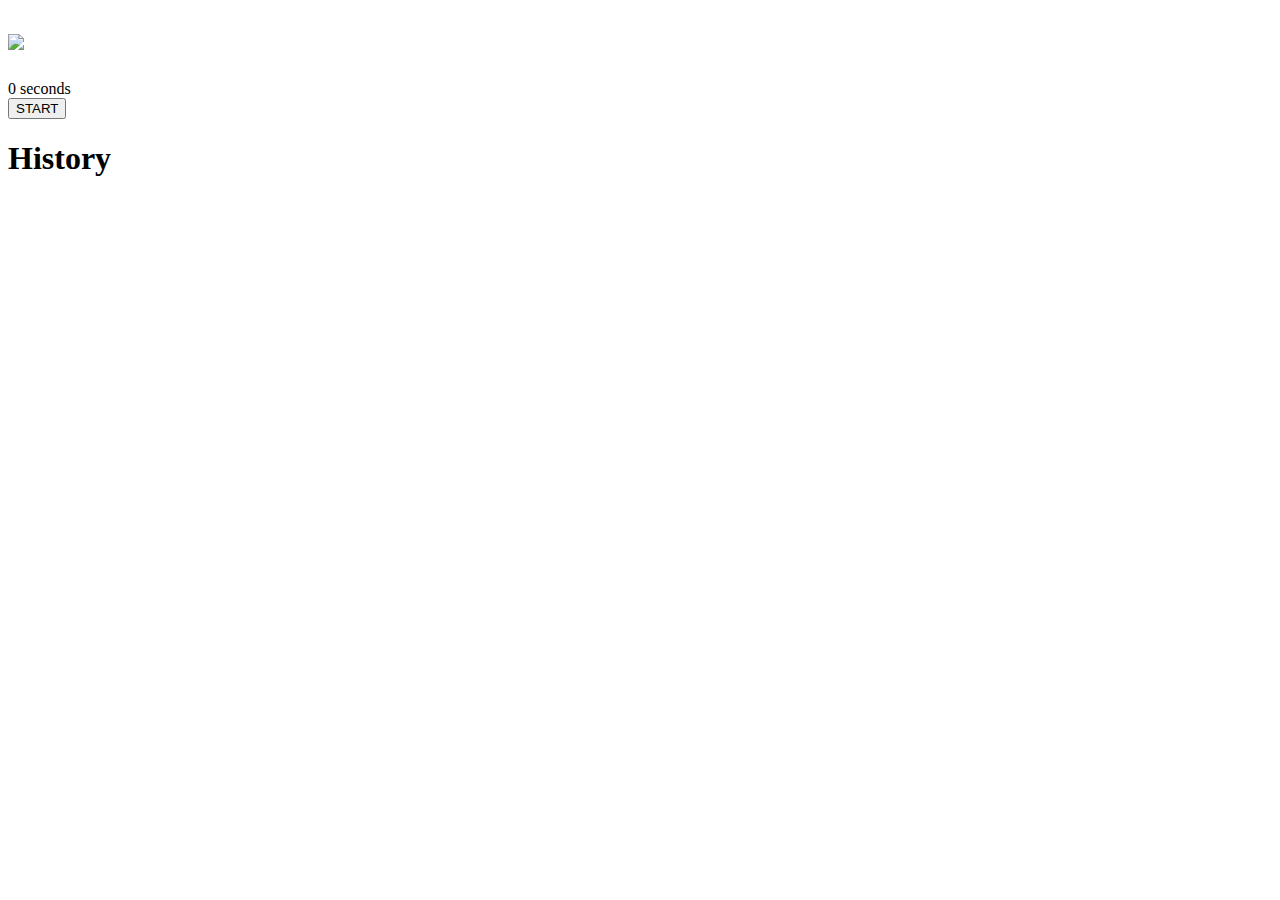
==== index.html @ ca3df309 "first commit" ====
<!DOCTYPE html>
<html lang="en">
  <head>
    <meta charset="UTF-8" />
    <meta http-equiv="X-UA-Compatible" content="IE=edge" />
    <meta name="viewport" content="width=device-width, initial-scale=1.0" />
    <title>Speed Hulk</title>
    <link rel="stylesheet" href="styles.css" />
    <link rel="preconnect" href="https://fonts.googleapis.com" />
    <link rel="preconnect" href="https://fonts.gstatic.com" crossorigin />
    <link
      href="https://fonts.googleapis.com/css2?family=Zilla+Slab:wght@300;400;500&display=swap"
      rel="stylesheet"
    />
  </head>
  <body>
    <h1 class="title"><img src="./logo.png" /></h1>
    <div id="show-time">0 seconds</div>

    <div class="box-container">
      <div id="question"></div>

      <div id="display" class="inactive"></div>

      <div class="buttons">
        <button id="starts">START</button>
      </div>

      <div class="divider-container">
        <div class="line"></div>
        <h1 class="title2">History</h1>
        <div class="line"></div>
      </div>
      <div id="histories"></div>
    </div>

    <div id="countdown"></div>
    <div id="modal-background" class="hidden"></div>
    <div id="result" class="hidden"></div>

    <script src="./history.js"></script>
    <script src="./script.js"></script>
  </body>
</html>
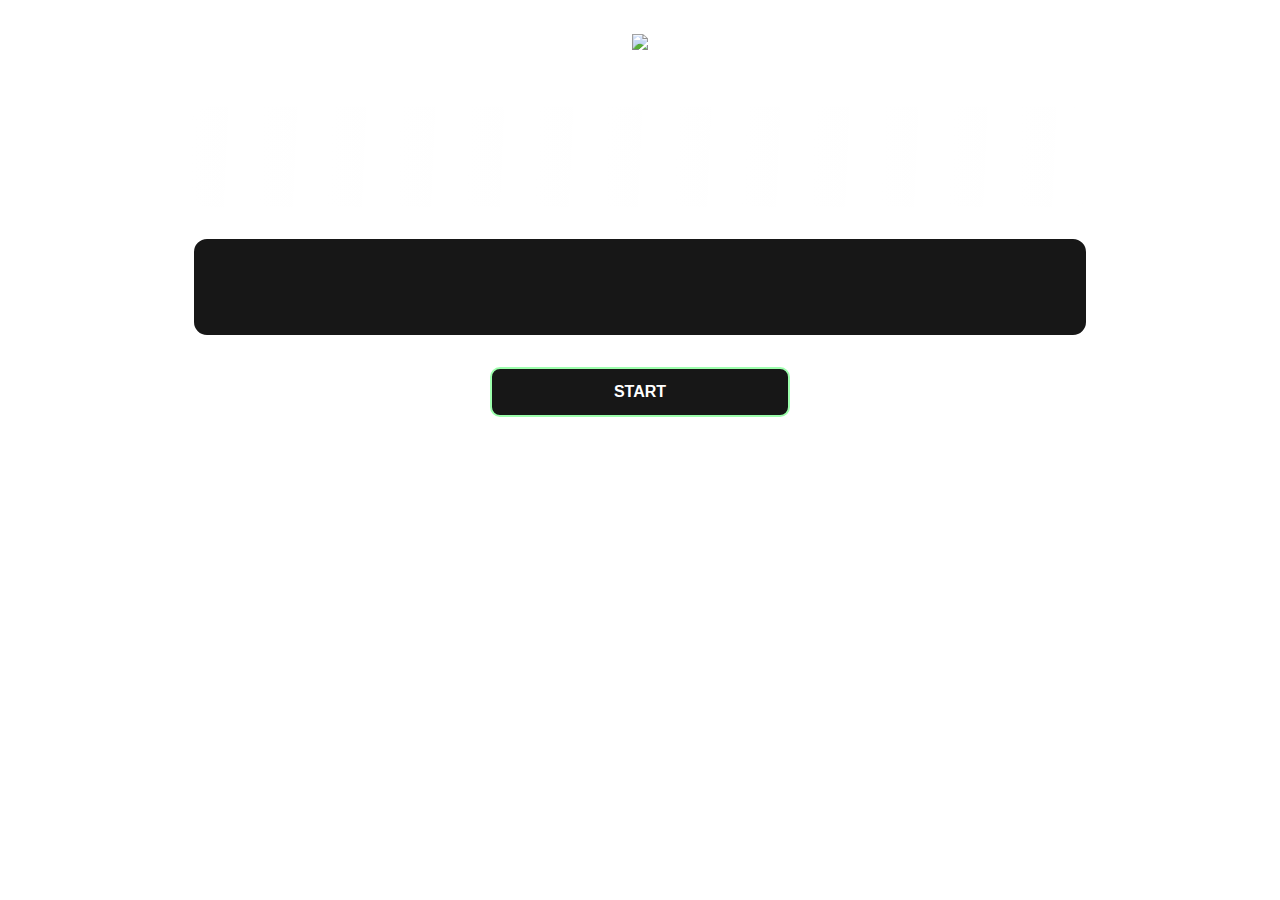
==== commit 91562468: "snd commit" ====
--- a/index.html
+++ b/index.html
@@ -20,10 +20,10 @@
     <div class="box-container">
       <div id="question"></div>
 
-      <div id="display" class="inactive"></div>
+      <div><input type="text" id="display" class="inactive"></div>
 
       <div class="buttons">
-        <button id="starts">START</button>
+        <button id="start">START</button>
       </div>
 
       <div class="divider-container">
--- a/styles.css
+++ b/styles.css
@@ -0,0 +1,193 @@
+* {
+  padding: 0;
+  margin: 0;
+  box-sizing: border-box;
+}
+
+body {
+  background-image: url("./bg.png");
+  background-size: cover;
+  background-position: left top;
+  font-family: "Zilla Slab", serif;
+}
+
+.box-container {
+  width: 70%;
+  margin: 0 auto;
+}
+
+#question {
+  height: 100px;
+  display: flex;
+  align-items: center;
+  justify-content: center;
+  color: white;
+  font-size: 25px;
+  border-radius: 15px;
+  background: rgb(255, 255, 255);
+  background: linear-gradient(
+    92.49deg,
+    rgba(255, 255, 255, 0.1) 0.18%,
+    rgba(255, 255, 255, 0.05) 99.85%
+  );
+  backdrop-filter: blur(5px);
+  margin-bottom: 30px;
+}
+
+#display {
+  height: 100px;
+  display: flex;
+  flex-wrap: wrap;
+  align-items: center;
+  padding-left: 5rem;
+  color: white;
+  font-size: 32px;
+  background-color: #171717;
+  border: 2px solid #9dffad;
+  border-radius: 15px;
+}
+
+#countdown {
+  position: fixed;
+  height: 100vh;
+  width: 100vw;
+  background-color: rgba(0, 0, 0, 0.8);
+  top: 0;
+  left: 0;
+  display: flex;
+  align-items: center;
+  justify-content: center;
+  font-size: 3rem;
+  color: white;
+  display: none;
+}
+#result {
+  position: fixed;
+  top: 10%; 
+  left: 10%;
+  transform: translate(-50%, -50%);
+  height: 250px;
+  width: 400px;
+  background-color: #171717;
+  border-radius: 15px;
+  border: 2px solid #9dffad;
+  color: white;
+  text-align: center;
+  padding: 2rem;
+}
+#show-time{
+  text-align: center;
+  color: white;
+  margin: 10px 0;
+}
+
+.green {
+  color: #9dffad;
+}
+.red {
+  color: #eb6565;
+}
+.bold {
+  font-weight: 700;
+}
+.inactive {
+  border: 2px solid white !important;
+  width: 100%;
+}
+.hidden {
+  display: none;
+}
+.title {
+  text-align: center;
+  color: white;
+  margin: 20px 0;
+}
+
+.divider-container {
+  height: 80px;
+  display: flex;
+  justify-content: center;
+  align-items: center;
+  gap: 15px;
+  margin: 0 auto;
+}
+
+.line {
+  height: 2px;
+  background: white;
+  width: 100%;
+}
+
+.title2 {
+  color: white;
+  display: block;
+}
+
+.buttons {
+  display: flex;
+  justify-content: center;
+  margin: 30px 0;
+}
+button {
+  padding: 10px 20px;
+  border: none;
+  font-size: 16px;
+  font-weight: bold;
+  width: 300px;
+  height: 50px;
+  color: white;
+  background-color: #171717;
+  border-radius: 10px;
+  border: 2px solid #9dffad;
+  cursor: pointer;
+}
+
+#histories {
+  display: flex;
+  flex-wrap: wrap;
+  justify-content: space-around;
+}
+
+.card {
+  width: 100%;
+  height: 100%;
+  padding: 50px;
+  display: flex;
+  justify-content: space-between;
+  align-items: center;
+  padding: 20px 30px;
+  color: white;
+  border-radius: 15px;
+  background: rgb(255, 255, 255);
+  background: linear-gradient(
+    92.49deg,
+    rgba(255, 255, 255, 0.1) 0.18%,
+    rgba(255, 255, 255, 0.05) 99.85%
+  );
+  backdrop-filter: blur(5px);
+  margin-bottom: 30px;
+}
+
+#modal-background {
+  background: rgb(255, 255, 255);
+  background: linear-gradient(
+    92.49deg,
+    rgba(255, 255, 255, 0.1) 0.18%,
+    rgba(255, 255, 255, 0.05) 99.85%
+  );
+  backdrop-filter: blur(5px);
+  height: 100vh;
+  width: 100%;
+  position: fixed;
+  top: 0;
+}
+
+@media only screen and (max-width: 700px) {
+  .box-container {
+    padding: 0 20px;
+    width: 100%;
+  }
+  .card {
+    flex-direction: column;
+  }
+}
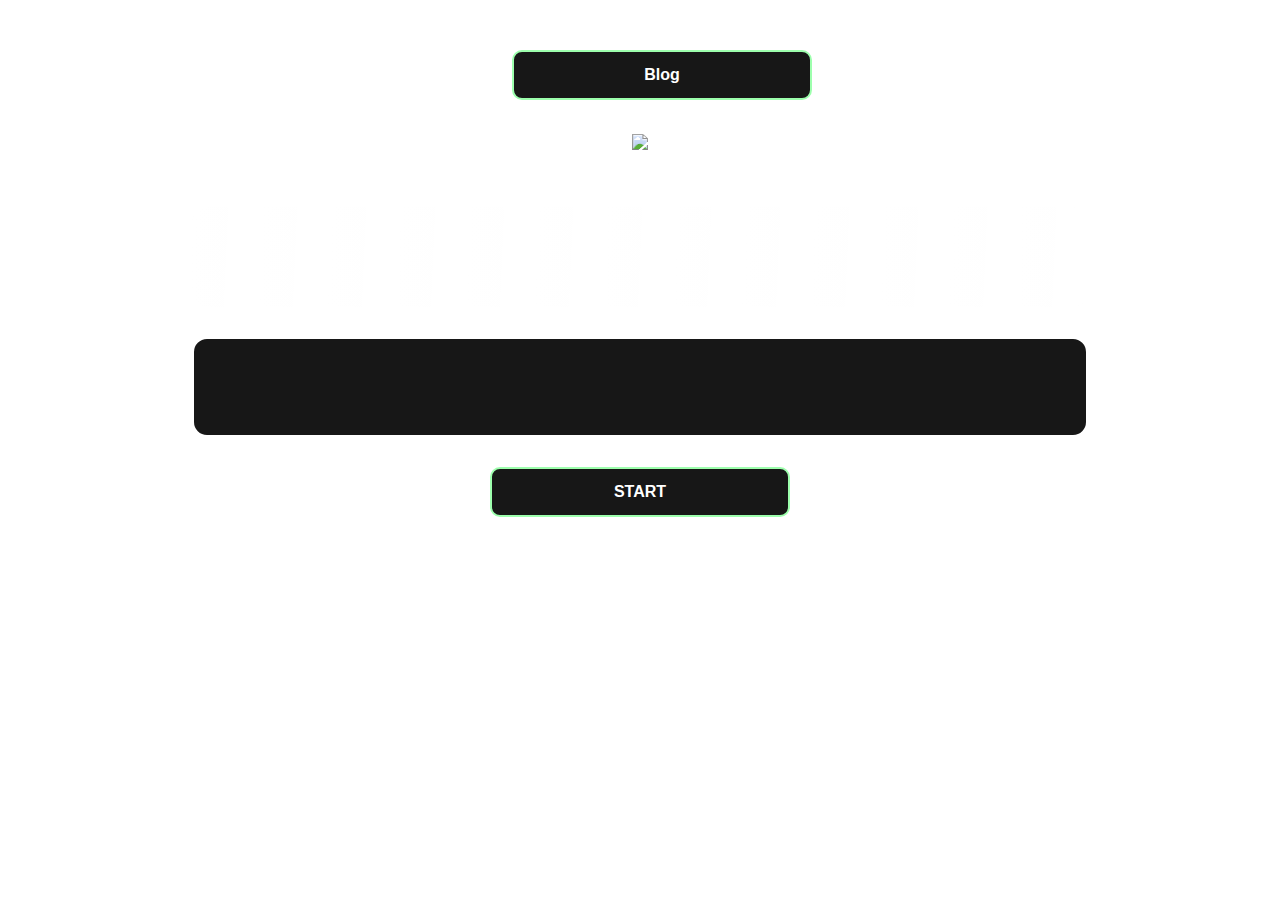
==== commit 3c925358: "7th commit" ====
--- a/index.html
+++ b/index.html
@@ -4,7 +4,7 @@
     <meta charset="UTF-8" />
     <meta http-equiv="X-UA-Compatible" content="IE=edge" />
     <meta name="viewport" content="width=device-width, initial-scale=1.0" />
-    <title>Speed Hulk</title>
+    <title>Speed Monster</title>
     <link rel="stylesheet" href="styles.css" />
     <link rel="preconnect" href="https://fonts.googleapis.com" />
     <link rel="preconnect" href="https://fonts.gstatic.com" crossorigin />
@@ -14,13 +14,14 @@
     />
   </head>
   <body>
+    <a href="http://127.0.0.1:5500/blog.html"><button class="blog">Blog</button></a>
     <h1 class="title"><img src="./logo.png" /></h1>
     <div id="show-time">0 seconds</div>
 
     <div class="box-container">
       <div id="question"></div>
 
-      <div><input type="text" id="display" class="inactive"></div>
+      <div id="display" class="inactive"></div>
 
       <div class="buttons">
         <button id="start">START</button>
@@ -38,7 +39,7 @@
     <div id="modal-background" class="hidden"></div>
     <div id="result" class="hidden"></div>
 
-    <script src="./history.js"></script>
-    <script src="./script.js"></script>
+    <script src="js/history.js"></script>
+    <script src="js/script.js"></script>
   </body>
 </html>
--- a/styles.css
+++ b/styles.css
@@ -3,7 +3,10 @@
   margin: 0;
   box-sizing: border-box;
 }
-
+.blog{
+  margin-top: 50px;
+  margin-left: 40%;
+}
 body {
   background-image: url("./bg.png");
   background-size: cover;
@@ -45,6 +48,7 @@
   background-color: #171717;
   border: 2px solid #9dffad;
   border-radius: 15px;
+  width: 100%;
 }
 
 #countdown {
@@ -55,7 +59,6 @@
   top: 0;
   left: 0;
   display: flex;
-  align-items: center;
   justify-content: center;
   font-size: 3rem;
   color: white;
@@ -64,6 +67,8 @@
 #result {
   position: fixed;
   top: 10%; 
+  margin-top: 20%;
+  margin-left: 45%;
   left: 10%;
   transform: translate(-50%, -50%);
   height: 250px;
@@ -89,6 +94,7 @@
 }
 .bold {
   font-weight: 700;
+  padding: 10px;
 }
 .inactive {
   border: 2px solid white !important;
@@ -149,11 +155,11 @@
 }
 
 .card {
-  width: 100%;
-  height: 100%;
+  width: 30%;
+  height: auto;
   padding: 50px;
-  display: flex;
-  justify-content: space-between;
+  /* display: flex; */
+  justify-content:space-evenly;
   align-items: center;
   padding: 20px 30px;
   color: white;
@@ -188,6 +194,7 @@
     width: 100%;
   }
   .card {
-    flex-direction: column;
+    flex-direction:row;
+    width: 100%;
   }
 }
